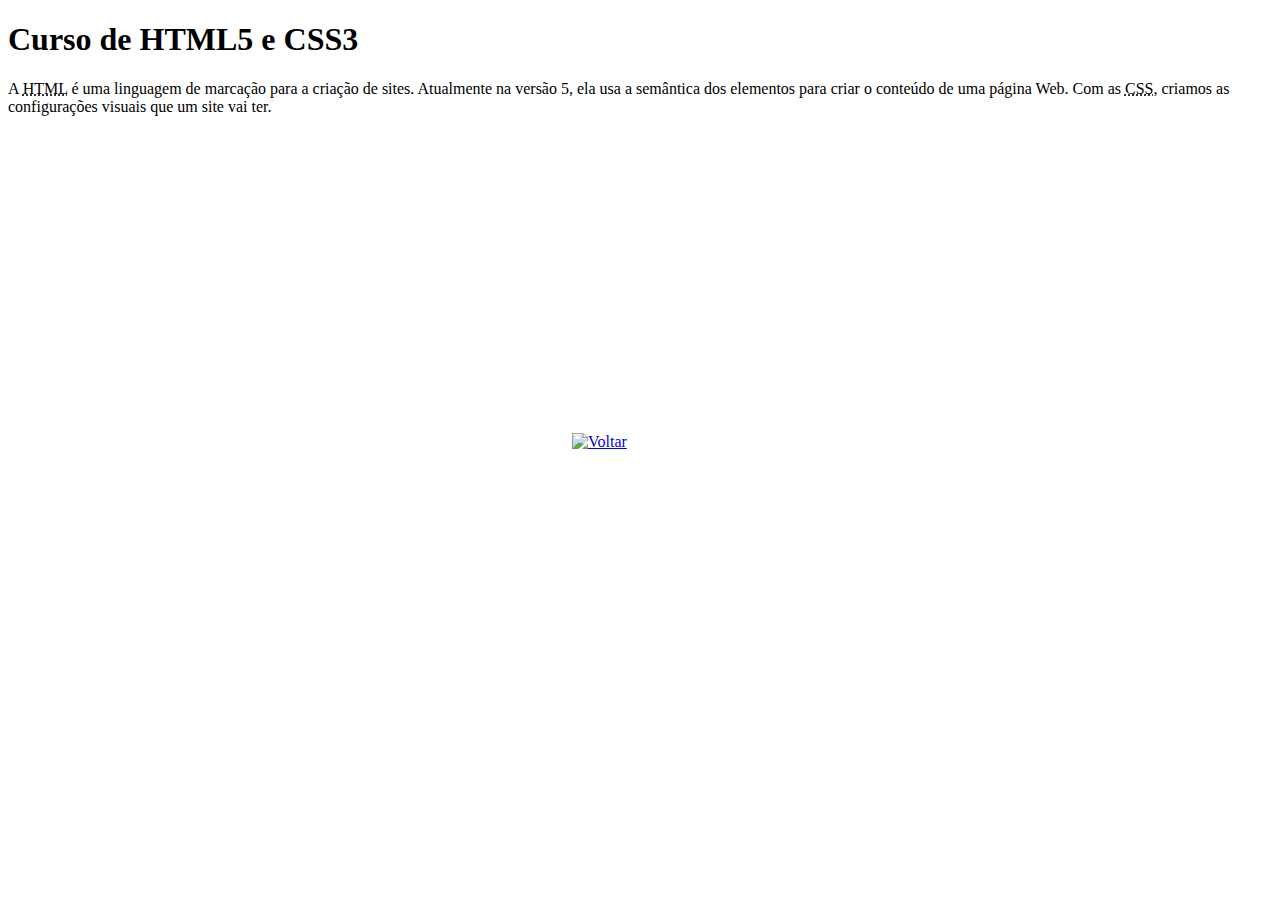
==== curso-html.html @ 09c91277 "adição de link gdrive" ====
<!DOCTYPE html>
<html lang="pt-br">
<head>
    <meta charset="UTF-8">
    <meta name="viewport" content="width=device-width, initial-scale=1.0">
    <title>Curso de HTML</title>
    <link rel="stylesheet" href="estilos/style.css">
</head>
<body>
    <main>
        <header>
            <h1>Curso de HTML5 e CSS3</h1>
        </header>
        <article>
            <p>A <abbr title="HyperText Markup Language">HTML</abbr> é uma linguagem de marcação para a criação de sites. Atualmente na versão 5, ela usa a semântica dos elementos para criar o conteúdo de uma página Web. Com as <abbr title="Cascading Style Sheets">CSS</abbr>, criamos as configurações visuais que um site vai ter.</p>

            <iframe width="560" height="315" src="https://drive.google.com/file/d/1-SeVvPTlI7QDVfXFeBQryXOXTGwyt8bA/view?usp=sharing" frameborder="0" allow="accelerometer; autoplay; encrypted-media; gyroscope; picture-in-picture" allowfullscreen></iframe>

            <a href="index.html"><img src="imagens/btn-back.png" alt="Voltar"></a>
            
        </article>
    </main>
</body>
</html>
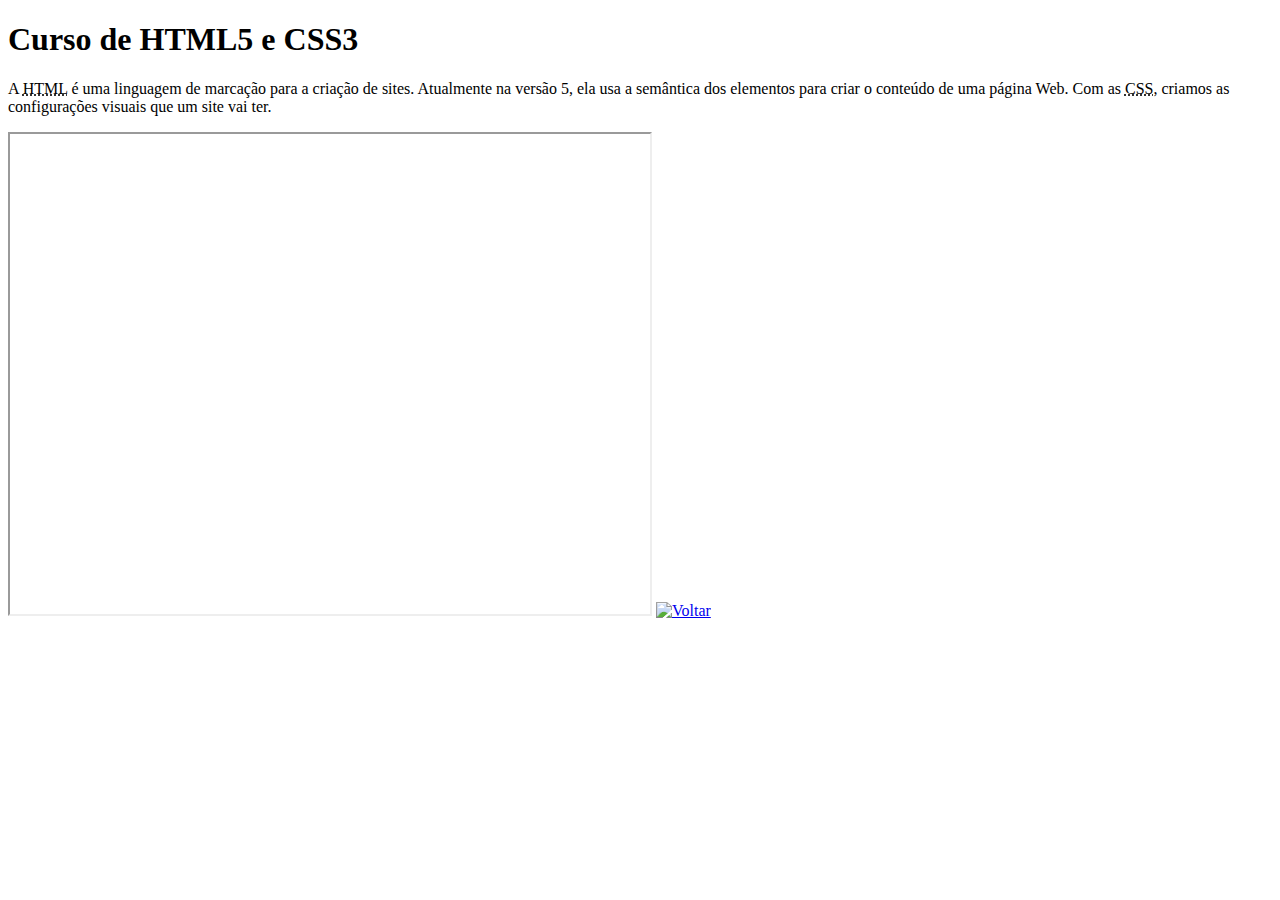
==== commit 7024c94c: "Update curso-html.html" ====
--- a/curso-html.html
+++ b/curso-html.html
@@ -13,8 +13,8 @@
         </header>
         <article>
             <p>A <abbr title="HyperText Markup Language">HTML</abbr> é uma linguagem de marcação para a criação de sites. Atualmente na versão 5, ela usa a semântica dos elementos para criar o conteúdo de uma página Web. Com as <abbr title="Cascading Style Sheets">CSS</abbr>, criamos as configurações visuais que um site vai ter.</p>
-
-            <iframe width="560" height="315" src="https://drive.google.com/file/d/1-SeVvPTlI7QDVfXFeBQryXOXTGwyt8bA/view?usp=sharing" frameborder="0" allow="accelerometer; autoplay; encrypted-media; gyroscope; picture-in-picture" allowfullscreen></iframe>
+            <iframe src="https://drive.google.com/file/d/1-SeVvPTlI7QDVfXFeBQryXOXTGwyt8bA/preview" width="640" height="480" allow="autoplay"></iframe>
+            
 
             <a href="index.html"><img src="imagens/btn-back.png" alt="Voltar"></a>
             
